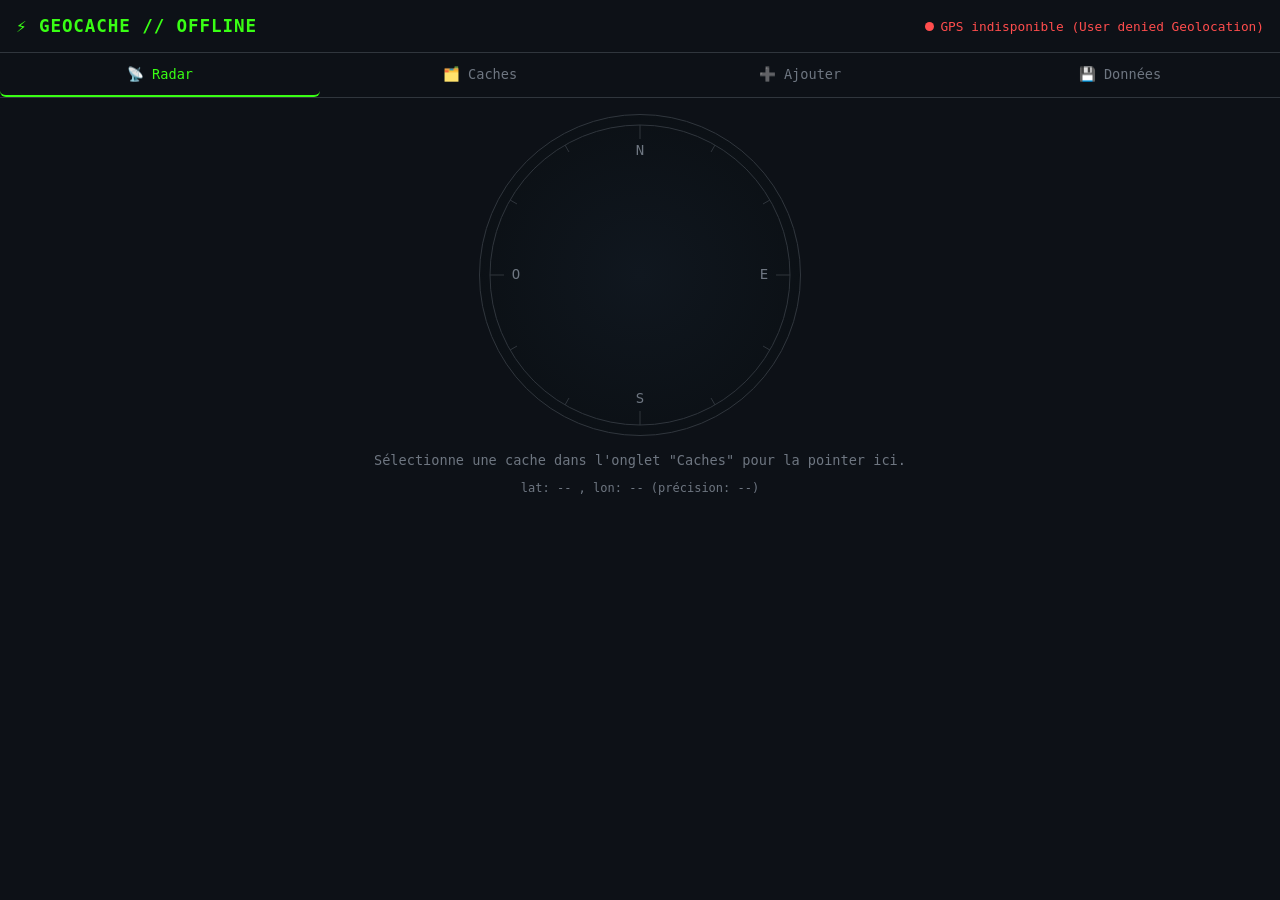
==== geocaching-offline/index.html @ ff0652f5 "Add offline-first geocaching PWA Works with zero cellular signal: GPS position comes from satellites" ====
<!DOCTYPE html>
<html lang="fr">
<head>
<meta charset="UTF-8">
<meta name="viewport" content="width=device-width, initial-scale=1, viewport-fit=cover">
<title>GeoCache // Offline</title>
<meta name="theme-color" content="#0d1117">
<link rel="manifest" href="manifest.json">
<link rel="icon" href="icons/icon.svg" type="image/svg+xml">
<link rel="apple-touch-icon" href="icons/icon.svg">
<link rel="stylesheet" href="css/style.css">
</head>
<body>

<header class="topbar">
  <h1>⚡ GEOCACHE // OFFLINE</h1>
  <div id="gpsStatus" class="gps-status gps-none">
    <span class="dot"></span> <span id="gpsLabel">Recherche GPS…</span>
  </div>
</header>

<nav class="tabs">
  <button class="tab-btn active" data-tab="radar">📡 Radar</button>
  <button class="tab-btn" data-tab="list">🗂️ Caches</button>
  <button class="tab-btn" data-tab="add">➕ Ajouter</button>
  <button class="tab-btn" data-tab="data">💾 Données</button>
</nav>

<main>

  <!-- RADAR TAB -->
  <section id="tab-radar" class="tab-panel active">
    <div class="compass-wrap">
      <canvas id="compassCanvas" width="320" height="320"></canvas>
      <button id="enableOrientationBtn" class="btn-secondary hidden">Activer la boussole</button>
    </div>
    <div id="radarInfo" class="radar-info">
      <p class="muted">Sélectionne une cache dans l'onglet "Caches" pour la pointer ici.</p>
    </div>
    <div class="coords-readout" id="coordsReadout">
      lat: -- , lon: -- (précision: --)
    </div>
  </section>

  <!-- LIST TAB -->
  <section id="tab-list" class="tab-panel">
    <div id="cacheList" class="cache-list">
      <p class="muted">Aucune cache enregistrée. Ajoute-en une dans l'onglet "Ajouter".</p>
    </div>
  </section>

  <!-- ADD TAB -->
  <section id="tab-add" class="tab-panel">
    <form id="cacheForm" class="cache-form">
      <input type="hidden" id="cacheId">
      <label>Nom
        <input type="text" id="fName" required placeholder="Cache du vieux pont">
      </label>
      <label>Description
        <textarea id="fDesc" rows="3" placeholder="Indices, contexte, contenu de la boîte..."></textarea>
      </label>
      <label>Indice (optionnel)
        <input type="text" id="fHint" placeholder="Sous la pierre plate près du chêne">
      </label>
      <div class="row">
        <label>Difficulté
          <select id="fDifficulty">
            <option value="1">1 - Facile</option>
            <option value="2">2</option>
            <option value="3" selected>3</option>
            <option value="4">4</option>
            <option value="5">5 - Difficile</option>
          </select>
        </label>
        <label>Terrain
          <select id="fTerrain">
            <option value="1">1 - Facile</option>
            <option value="2">2</option>
            <option value="3" selected>3</option>
            <option value="4">4</option>
            <option value="5">5 - Difficile</option>
          </select>
        </label>
      </div>
      <div class="row">
        <label>Latitude
          <input type="number" step="any" id="fLat" required placeholder="48.8566">
        </label>
        <label>Longitude
          <input type="number" step="any" id="fLon" required placeholder="2.3522">
        </label>
      </div>
      <button type="button" id="useCurrentPos" class="btn-secondary">📍 Utiliser ma position GPS actuelle</button>
      <div class="form-actions">
        <button type="submit" class="btn-primary">Enregistrer la cache</button>
        <button type="button" id="cancelEdit" class="btn-secondary hidden">Annuler</button>
      </div>
    </form>
  </section>

  <!-- DATA TAB -->
  <section id="tab-data" class="tab-panel">
    <div class="data-box">
      <h2>Sauvegarde locale</h2>
      <p class="muted">
        Toutes les caches sont stockées uniquement sur cet appareil (localStorage).
        Aucune donnée n'est envoyée sur un serveur. Exporte un fichier JSON pour
        partager tes caches avec un autre appareil ou faire une sauvegarde,
        même sans connexion.
      </p>
      <div class="data-actions">
        <button id="exportBtn" class="btn-secondary">⬇️ Exporter (JSON)</button>
        <label class="btn-secondary file-label">
          ⬆️ Importer (JSON)
          <input type="file" id="importInput" accept="application/json" class="hidden">
        </label>
        <button id="clearBtn" class="btn-danger">🗑️ Tout effacer</button>
      </div>
    </div>
    <div class="data-box">
      <h2>À propos du mode hors-ligne</h2>
      <ul class="about-list">
        <li>La position GPS provient des satellites, pas du réseau cellulaire — elle fonctionne même en mode avion (si le GPS reste activé) ou en zone blanche.</li>
        <li>Cette application ne charge aucune carte ni tuile en ligne : elle utilise un radar (distance + cap) calculé directement sur l'appareil.</li>
        <li>Installe cette page comme application (icône "Ajouter à l'écran d'accueil") pour qu'elle fonctionne même sans jamais rouvrir de navigateur en ligne.</li>
      </ul>
    </div>
  </section>

</main>

<script src="js/geo.js"></script>
<script src="js/db.js"></script>
<script src="js/app.js"></script>
</body>
</html>
---- geocaching-offline/css/style.css ----
:root {
  --bg: #0d1117;
  --bg-panel: #161b22;
  --border: #30363d;
  --accent: #39ff14;
  --accent-dim: #1f8a0c;
  --text: #c9d1d9;
  --muted: #6e7681;
  --danger: #ff4d4d;
}

* { box-sizing: border-box; }

body {
  margin: 0;
  background: var(--bg);
  color: var(--text);
  font-family: "SF Mono", "Fira Code", "Consolas", monospace;
  padding-bottom: 2rem;
}

.topbar {
  display: flex;
  align-items: center;
  justify-content: space-between;
  flex-wrap: wrap;
  gap: .5rem;
  padding: 1rem;
  border-bottom: 1px solid var(--border);
}

.topbar h1 {
  font-size: 1.1rem;
  margin: 0;
  color: var(--accent);
  letter-spacing: .05em;
}

.gps-status {
  display: flex;
  align-items: center;
  gap: .4rem;
  font-size: .8rem;
  color: var(--muted);
}

.gps-status .dot {
  width: 9px;
  height: 9px;
  border-radius: 50%;
  background: var(--muted);
}

.gps-status.gps-ok .dot { background: var(--accent); box-shadow: 0 0 6px var(--accent); }
.gps-status.gps-ok #gpsLabel { color: var(--accent); }
.gps-status.gps-error .dot { background: var(--danger); }
.gps-status.gps-error #gpsLabel { color: var(--danger); }

.tabs {
  display: flex;
  border-bottom: 1px solid var(--border);
  overflow-x: auto;
}

.tab-btn {
  flex: 1;
  background: none;
  border: none;
  color: var(--muted);
  padding: .8rem .5rem;
  font-family: inherit;
  font-size: .85rem;
  cursor: pointer;
  border-bottom: 2px solid transparent;
  white-space: nowrap;
}

.tab-btn.active {
  color: var(--accent);
  border-bottom-color: var(--accent);
}

main { padding: 1rem; max-width: 640px; margin: 0 auto; }

.tab-panel { display: none; }
.tab-panel.active { display: block; }

.muted { color: var(--muted); font-size: .85rem; }

/* Radar / compass */
.compass-wrap {
  display: flex;
  flex-direction: column;
  align-items: center;
  gap: .8rem;
}

#compassCanvas {
  max-width: 100%;
  background: radial-gradient(circle, #10171f 0%, #0a0e12 100%);
  border: 1px solid var(--border);
  border-radius: 50%;
}

.radar-info {
  text-align: center;
  margin-top: 1rem;
}

.radar-info .target-name {
  font-size: 1.2rem;
  color: var(--accent);
}

.radar-info .target-distance {
  font-size: 2rem;
  font-weight: bold;
}

.coords-readout {
  text-align: center;
  font-size: .75rem;
  color: var(--muted);
  margin-top: .8rem;
}

/* Cache list */
.cache-list { display: flex; flex-direction: column; gap: .6rem; }

.cache-card {
  background: var(--bg-panel);
  border: 1px solid var(--border);
  border-radius: 8px;
  padding: .8rem;
}

.cache-card.found { opacity: .55; }

.cache-card-head {
  display: flex;
  justify-content: space-between;
  align-items: baseline;
  gap: .5rem;
}

.cache-card-head h3 {
  margin: 0;
  font-size: 1rem;
  color: var(--accent);
}

.cache-dist {
  font-size: .85rem;
  color: var(--muted);
  white-space: nowrap;
}

.cache-meta {
  font-size: .75rem;
  color: var(--muted);
  margin: .3rem 0;
}

.cache-desc { font-size: .85rem; margin: .4rem 0; }
.cache-hint { font-size: .8rem; color: var(--accent-dim); font-style: italic; }

.cache-actions {
  display: flex;
  gap: .5rem;
  margin-top: .6rem;
  flex-wrap: wrap;
}

.cache-actions button {
  font-size: .75rem;
  padding: .35rem .6rem;
}

/* Forms */
.cache-form, .data-box {
  display: flex;
  flex-direction: column;
  gap: .8rem;
  background: var(--bg-panel);
  border: 1px solid var(--border);
  border-radius: 8px;
  padding: 1rem;
  margin-bottom: 1rem;
}

label {
  display: flex;
  flex-direction: column;
  gap: .3rem;
  font-size: .8rem;
  color: var(--muted);
  flex: 1;
}

input, textarea, select {
  background: #0a0e12;
  border: 1px solid var(--border);
  color: var(--text);
  padding: .5rem;
  border-radius: 6px;
  font-family: inherit;
  font-size: .9rem;
}

.row { display: flex; gap: .8rem; }

.form-actions { display: flex; gap: .6rem; }

button {
  cursor: pointer;
  border-radius: 6px;
  border: 1px solid var(--border);
  font-family: inherit;
  padding: .6rem 1rem;
  font-size: .85rem;
}

.btn-primary {
  background: var(--accent-dim);
  border-color: var(--accent);
  color: #061a02;
  font-weight: bold;
}

.btn-secondary {
  background: #1c232b;
  color: var(--text);
}

.btn-danger {
  background: #2a0d0d;
  border-color: var(--danger);
  color: var(--danger);
}

.file-label {
  display: inline-flex;
  align-items: center;
  justify-content: center;
  text-align: center;
}

.data-actions { display: flex; gap: .6rem; flex-wrap: wrap; }

.about-list { font-size: .8rem; color: var(--muted); padding-left: 1.2rem; }
.about-list li { margin-bottom: .5rem; }

.hidden { display: none !important; }
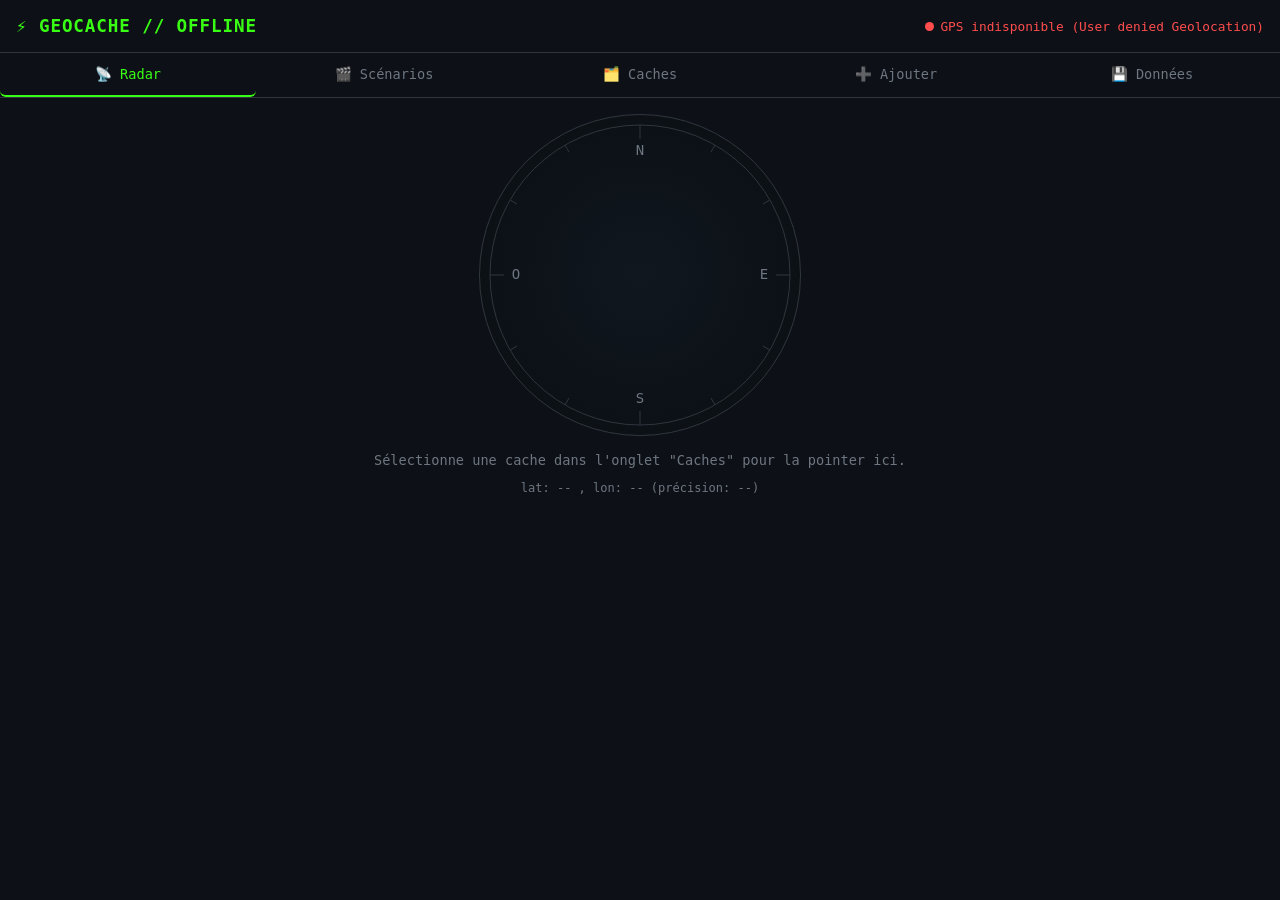
==== commit f478b672: "Add prebuilt multiplayer scenarios to offline geocaching app Adds 6 ready-to-play scenarios (kids/ad" ====
--- a/geocaching-offline/index.html
+++ b/geocaching-offline/index.html
@@ -21,6 +21,7 @@
 
 <nav class="tabs">
   <button class="tab-btn active" data-tab="radar">📡 Radar</button>
+  <button class="tab-btn" data-tab="scenarios">🎬 Scénarios</button>
   <button class="tab-btn" data-tab="list">🗂️ Caches</button>
   <button class="tab-btn" data-tab="add">➕ Ajouter</button>
   <button class="tab-btn" data-tab="data">💾 Données</button>
@@ -39,6 +40,54 @@
     </div>
     <div class="coords-readout" id="coordsReadout">
       lat: -- , lon: -- (précision: --)
+    </div>
+  </section>
+
+  <!-- SCENARIOS TAB -->
+  <section id="tab-scenarios" class="tab-panel">
+    <p class="muted scenario-intro">
+      Ces parcours sont préenregistrés dans l'application (aucun réseau requis).
+      Ils sont définis par cap + distance depuis un point de départ que tu choisis
+      sur place : plusieurs appareils qui démarrent au même endroit obtiennent
+      exactement les mêmes caches, sans rien s'échanger entre eux.
+    </p>
+
+    <div class="scenario-filters">
+      <select id="filterAudience">
+        <option value="">Tous les publics</option>
+        <option value="enfants">👧 Enfants</option>
+        <option value="adultes">🧑 Adultes</option>
+      </select>
+      <select id="filterDifficulty">
+        <option value="">Toutes difficultés</option>
+        <option value="Facile">Facile</option>
+        <option value="Moyen">Moyen</option>
+        <option value="Difficile">Difficile</option>
+      </select>
+    </div>
+
+    <div id="scenarioList" class="scenario-list"></div>
+
+    <!-- Origin picker, shown when launching a scenario -->
+    <div id="originPicker" class="origin-picker hidden">
+      <h2 id="originScenarioTitle">Lancer le scénario</h2>
+      <p class="muted">
+        Place-toi au point de départ physique du parcours, puis confirme.
+        Chaque appareil doit démarrer depuis ce même point.
+      </p>
+      <div class="row">
+        <label>Latitude de départ
+          <input type="number" step="any" id="originLat">
+        </label>
+        <label>Longitude de départ
+          <input type="number" step="any" id="originLon">
+        </label>
+      </div>
+      <button type="button" id="useCurrentPosOrigin" class="btn-secondary">📍 Utiliser ma position GPS actuelle</button>
+      <div class="form-actions">
+        <button type="button" id="confirmLaunch" class="btn-primary">Confirmer le départ</button>
+        <button type="button" id="cancelLaunch" class="btn-secondary">Annuler</button>
+      </div>
     </div>
   </section>
 
@@ -131,6 +180,7 @@
 
 <script src="js/geo.js"></script>
 <script src="js/db.js"></script>
+<script src="js/scenarios.js"></script>
 <script src="js/app.js"></script>
 </body>
 </html>
--- a/geocaching-offline/css/style.css
+++ b/geocaching-offline/css/style.css
@@ -250,4 +250,99 @@
 .about-list { font-size: .8rem; color: var(--muted); padding-left: 1.2rem; }
 .about-list li { margin-bottom: .5rem; }
 
+/* Scenarios */
+.scenario-intro { margin-bottom: 1rem; }
+
+.scenario-filters {
+  display: flex;
+  gap: .6rem;
+  margin-bottom: 1rem;
+}
+
+.scenario-filters select { flex: 1; }
+
+.scenario-list {
+  display: flex;
+  flex-direction: column;
+  gap: .8rem;
+}
+
+.scenario-card {
+  background: var(--bg-panel);
+  border: 1px solid var(--border);
+  border-radius: 8px;
+  padding: 1rem;
+}
+
+.scenario-card-head {
+  display: flex;
+  align-items: baseline;
+  gap: .5rem;
+  flex-wrap: wrap;
+}
+
+.scenario-emoji { font-size: 1.4rem; }
+
+.scenario-card-head h3 {
+  margin: 0;
+  color: var(--accent);
+  font-size: 1rem;
+  flex: 1;
+}
+
+.badge {
+  font-size: .7rem;
+  padding: .15rem .5rem;
+  border-radius: 999px;
+  border: 1px solid var(--border);
+  white-space: nowrap;
+}
+
+.badge-audience-enfants { color: #ffd166; border-color: #ffd166; }
+.badge-audience-adultes { color: #4cc9f0; border-color: #4cc9f0; }
+.badge-difficulty-Facile { color: var(--accent); border-color: var(--accent); }
+.badge-difficulty-Moyen { color: #ffb84d; border-color: #ffb84d; }
+.badge-difficulty-Difficile { color: var(--danger); border-color: var(--danger); }
+
+.scenario-meta {
+  font-size: .75rem;
+  color: var(--muted);
+  margin: .4rem 0;
+}
+
+.scenario-intro-text {
+  font-size: .85rem;
+  margin: .5rem 0;
+}
+
+.scenario-actions {
+  display: flex;
+  gap: .5rem;
+  margin-top: .6rem;
+  flex-wrap: wrap;
+  align-items: center;
+}
+
+.scenario-launched-tag {
+  font-size: .75rem;
+  color: var(--accent);
+}
+
+.origin-picker {
+  background: var(--bg-panel);
+  border: 1px solid var(--accent);
+  border-radius: 8px;
+  padding: 1rem;
+  margin-top: 1rem;
+  display: flex;
+  flex-direction: column;
+  gap: .8rem;
+}
+
+.origin-picker h2 {
+  margin: 0;
+  font-size: 1rem;
+  color: var(--accent);
+}
+
 .hidden { display: none !important; }
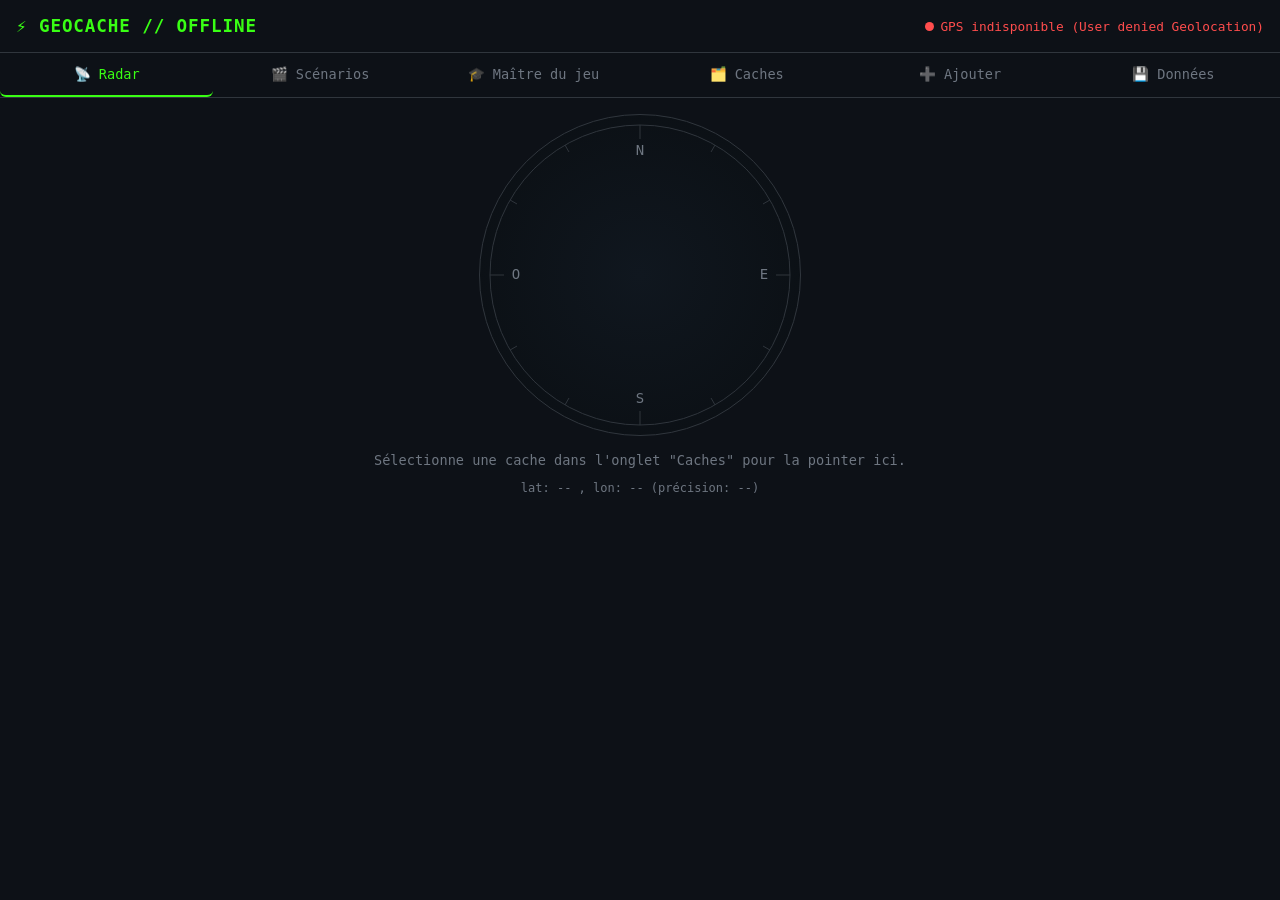
==== commit 667b9180: "Add Game Master mode and camera AR scan to offline geocaching app Game Master mode (new "Maître du j" ====
--- a/geocaching-offline/index.html
+++ b/geocaching-offline/index.html
@@ -22,6 +22,7 @@
 <nav class="tabs">
   <button class="tab-btn active" data-tab="radar">📡 Radar</button>
   <button class="tab-btn" data-tab="scenarios">🎬 Scénarios</button>
+  <button class="tab-btn" data-tab="gm">🎓 Maître du jeu</button>
   <button class="tab-btn" data-tab="list">🗂️ Caches</button>
   <button class="tab-btn" data-tab="add">➕ Ajouter</button>
   <button class="tab-btn" data-tab="data">💾 Données</button>
@@ -91,6 +92,87 @@
     </div>
   </section>
 
+  <!-- GAME MASTER TAB -->
+  <section id="tab-gm" class="tab-panel">
+    <p class="muted scenario-intro">
+      Le mode maître du jeu te permet de créer ton propre trajet en le parcourant
+      réellement : à chaque checkpoint, appuie sur "Ajouter ce checkpoint ici"
+      pour enregistrer sa position GPS exacte. Le trajet obtenu peut être lancé
+      directement, ou exporté en fichier pour être partagé (câble, Bluetooth,
+      carte SD...) et rejoué à l'identique sur d'autres appareils, sans réseau.
+    </p>
+
+    <!-- New trail form (hidden while recording) -->
+    <form id="gmNewTrailForm" class="cache-form">
+      <h2>Nouveau trajet</h2>
+      <label>Nom du trajet
+        <input type="text" id="gmName" required placeholder="La Chasse du Manoir">
+      </label>
+      <label>Introduction / mise en contexte
+        <textarea id="gmIntro" rows="3" placeholder="Le contexte de l'aventure pour les joueurs..."></textarea>
+      </label>
+      <div class="row">
+        <label>Public
+          <select id="gmAudience">
+            <option value="enfants">👧 Enfants</option>
+            <option value="adultes" selected>🧑 Adultes</option>
+          </select>
+        </label>
+        <label>Difficulté
+          <select id="gmDifficulty">
+            <option value="Facile">Facile</option>
+            <option value="Moyen" selected>Moyen</option>
+            <option value="Difficile">Difficile</option>
+          </select>
+        </label>
+      </div>
+      <label>Lieu / terrain
+        <input type="text" id="gmSetting" placeholder="Parc du Manoir">
+      </label>
+      <div class="form-actions">
+        <button type="submit" class="btn-primary">▶️ Démarrer l'enregistrement</button>
+      </div>
+    </form>
+
+    <!-- Recording view -->
+    <div id="gmRecordingView" class="gm-recording hidden">
+      <h2 id="gmRecordingTitle">Enregistrement en cours</h2>
+      <p class="muted">Déplace-toi jusqu'au prochain checkpoint, puis enregistre sa position.</p>
+
+      <div id="gmCheckpointList" class="gm-checkpoint-list"></div>
+
+      <form id="gmCheckpointForm" class="cache-form">
+        <label>Nom du checkpoint
+          <input type="text" id="gmCpName" required placeholder="La porte grinçante">
+        </label>
+        <label>Description
+          <textarea id="gmCpDesc" rows="2" placeholder="Contexte de ce checkpoint..."></textarea>
+        </label>
+        <label>Indice
+          <input type="text" id="gmCpHint" placeholder="Regarde derrière la statue">
+        </label>
+        <label>Objet virtuel à scanner (optionnel)
+          <select id="gmCpAr"></select>
+        </label>
+        <button type="submit" class="btn-primary">📍 Ajouter ce checkpoint ici</button>
+      </form>
+
+      <div class="form-actions">
+        <button type="button" id="gmFinishBtn" class="btn-primary">✅ Terminer le trajet</button>
+        <button type="button" id="gmCancelBtn" class="btn-danger">✖️ Annuler l'enregistrement</button>
+      </div>
+    </div>
+
+    <h2 class="gm-trails-heading">📓 Mes trajets</h2>
+    <div class="data-actions">
+      <label class="btn-secondary file-label">
+        ⬆️ Importer un trajet
+        <input type="file" id="importTrailInput" accept="application/json" class="hidden">
+      </label>
+    </div>
+    <div id="trailList" class="scenario-list"></div>
+  </section>
+
   <!-- LIST TAB -->
   <section id="tab-list" class="tab-panel">
     <div id="cacheList" class="cache-list">
@@ -110,6 +192,9 @@
       </label>
       <label>Indice (optionnel)
         <input type="text" id="fHint" placeholder="Sous la pierre plate près du chêne">
+      </label>
+      <label>Objet virtuel à scanner (optionnel)
+        <select id="fArObject"></select>
       </label>
       <div class="row">
         <label>Difficulté
@@ -178,9 +263,24 @@
 
 </main>
 
+<!-- AR scanner overlay -->
+<div id="arScanner" class="ar-scanner hidden">
+  <video id="arVideo" class="ar-video" autoplay playsinline muted></video>
+  <canvas id="arCanvas" class="ar-canvas"></canvas>
+  <div class="ar-ui">
+    <div id="arObjectLabel" class="ar-object-label"></div>
+    <div id="arError" class="ar-error hidden"></div>
+    <div class="ar-actions">
+      <button id="arFoundBtn" class="btn-primary">✅ J'ai trouvé l'objet !</button>
+      <button id="arCloseBtn" class="btn-secondary">✖️ Fermer</button>
+    </div>
+  </div>
+</div>
+
 <script src="js/geo.js"></script>
 <script src="js/db.js"></script>
 <script src="js/scenarios.js"></script>
+<script src="js/ar-objects.js"></script>
 <script src="js/app.js"></script>
 </body>
 </html>
--- a/geocaching-offline/css/style.css
+++ b/geocaching-offline/css/style.css
@@ -345,4 +345,113 @@
   color: var(--accent);
 }
 
+/* Game master mode */
+.gm-recording {
+  border: 1px solid var(--accent);
+  border-radius: 8px;
+  padding: 1rem;
+  margin-bottom: 1rem;
+}
+
+.gm-recording h2 { margin-top: 0; color: var(--accent); font-size: 1rem; }
+
+.gm-checkpoint-list {
+  display: flex;
+  flex-direction: column;
+  gap: .5rem;
+  margin-bottom: 1rem;
+}
+
+.gm-checkpoint-item {
+  display: flex;
+  justify-content: space-between;
+  align-items: center;
+  gap: .5rem;
+  background: #0a0e12;
+  border: 1px solid var(--border);
+  border-radius: 6px;
+  padding: .5rem .7rem;
+  font-size: .85rem;
+}
+
+.gm-checkpoint-item .gm-cp-index {
+  color: var(--accent);
+  font-weight: bold;
+  margin-right: .4rem;
+}
+
+.gm-trails-heading {
+  font-size: 1rem;
+  color: var(--accent);
+  margin: 1.5rem 0 .5rem;
+}
+
+/* AR scanner overlay */
+.ar-scanner {
+  position: fixed;
+  inset: 0;
+  z-index: 1000;
+  background: #000;
+}
+
+.ar-video, .ar-canvas {
+  position: absolute;
+  inset: 0;
+  width: 100%;
+  height: 100%;
+}
+
+.ar-video { object-fit: cover; }
+.ar-canvas { pointer-events: none; }
+
+.ar-ui {
+  position: absolute;
+  inset: 0;
+  display: flex;
+  flex-direction: column;
+  justify-content: space-between;
+  padding: 1rem;
+  pointer-events: none;
+}
+
+.ar-object-label {
+  align-self: center;
+  background: rgba(13, 17, 23, 0.75);
+  border: 1px solid var(--accent);
+  color: var(--accent);
+  padding: .5rem 1rem;
+  border-radius: 999px;
+  font-size: .85rem;
+  text-align: center;
+}
+
+.ar-error {
+  align-self: center;
+  background: rgba(42, 13, 13, 0.9);
+  border: 1px solid var(--danger);
+  color: var(--danger);
+  padding: .6rem 1rem;
+  border-radius: 8px;
+  font-size: .8rem;
+  max-width: 80%;
+  text-align: center;
+}
+
+.ar-actions {
+  display: flex;
+  gap: .6rem;
+  justify-content: center;
+  pointer-events: auto;
+}
+
+.scan-gate {
+  margin-top: .8rem;
+  text-align: center;
+}
+
+.scan-gate button:disabled {
+  opacity: .5;
+  cursor: not-allowed;
+}
+
 .hidden { display: none !important; }
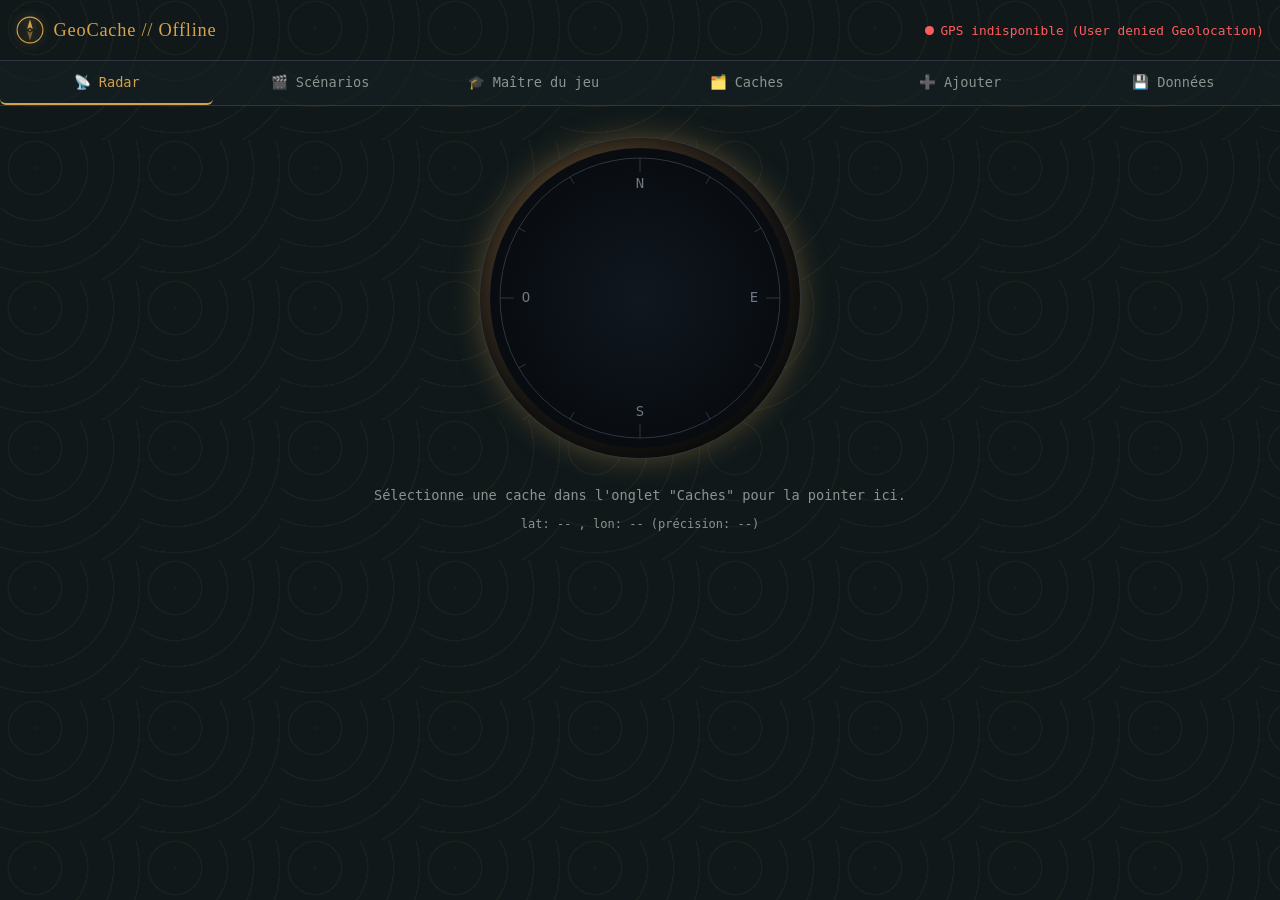
==== commit 1f190813: "Give the app a themed, scenario-driven visual design Replaces the generic terminal look with an "exp" ====
--- a/geocaching-offline/index.html
+++ b/geocaching-offline/index.html
@@ -4,7 +4,7 @@
 <meta charset="UTF-8">
 <meta name="viewport" content="width=device-width, initial-scale=1, viewport-fit=cover">
 <title>GeoCache // Offline</title>
-<meta name="theme-color" content="#0d1117">
+<meta name="theme-color" content="#10181a">
 <link rel="manifest" href="manifest.json">
 <link rel="icon" href="icons/icon.svg" type="image/svg+xml">
 <link rel="apple-touch-icon" href="icons/icon.svg">
@@ -12,8 +12,18 @@
 </head>
 <body>
 
+<div id="bgPattern" class="app-bg-pattern pattern-contours"></div>
+
 <header class="topbar">
-  <h1>⚡ GEOCACHE // OFFLINE</h1>
+  <div class="brand">
+    <svg class="logo-mark" viewBox="0 0 100 100" fill="none" xmlns="http://www.w3.org/2000/svg" aria-hidden="true">
+      <circle cx="50" cy="50" r="46" stroke="currentColor" stroke-width="4"/>
+      <circle cx="50" cy="50" r="3" fill="currentColor"/>
+      <path d="M50 12 L60 46 L50 40 L40 46 Z" fill="currentColor"/>
+      <path d="M50 88 L60 54 L50 60 L40 54 Z" fill="currentColor" opacity=".5"/>
+    </svg>
+    <h1>GeoCache // Offline</h1>
+  </div>
   <div id="gpsStatus" class="gps-status gps-none">
     <span class="dot"></span> <span id="gpsLabel">Recherche GPS…</span>
   </div>
@@ -33,7 +43,9 @@
   <!-- RADAR TAB -->
   <section id="tab-radar" class="tab-panel active">
     <div class="compass-wrap">
-      <canvas id="compassCanvas" width="320" height="320"></canvas>
+      <div id="compassBezel" class="compass-bezel">
+        <canvas id="compassCanvas" width="300" height="300"></canvas>
+      </div>
       <button id="enableOrientationBtn" class="btn-secondary hidden">Activer la boussole</button>
     </div>
     <div id="radarInfo" class="radar-info">
@@ -128,6 +140,9 @@
       </div>
       <label>Lieu / terrain
         <input type="text" id="gmSetting" placeholder="Parc du Manoir">
+      </label>
+      <label>Ambiance visuelle
+        <select id="gmTheme"></select>
       </label>
       <div class="form-actions">
         <button type="submit" class="btn-primary">▶️ Démarrer l'enregistrement</button>
@@ -281,6 +296,7 @@
 <script src="js/db.js"></script>
 <script src="js/scenarios.js"></script>
 <script src="js/ar-objects.js"></script>
+<script src="js/themes.js"></script>
 <script src="js/app.js"></script>
 </body>
 </html>
--- a/geocaching-offline/css/style.css
+++ b/geocaching-offline/css/style.css
@@ -1,24 +1,43 @@
 :root {
-  --bg: #0d1117;
-  --bg-panel: #161b22;
+  --bg: #10181a;
+  --bg-panel: #172224;
   --border: #30363d;
-  --accent: #39ff14;
-  --accent-dim: #1f8a0c;
-  --text: #c9d1d9;
-  --muted: #6e7681;
-  --danger: #ff4d4d;
+  --accent: #d4a24c;
+  --accent-dim: #8a6a2f;
+  --text: #e6e8e6;
+  --muted: #8a9490;
+  --danger: #ff5d5d;
+  --font-display: Georgia, "Iowan Old Style", "Palatino Linotype", serif;
+  --font-mono: "SF Mono", "Fira Code", "Consolas", monospace;
 }
 
 * { box-sizing: border-box; }
+
+html, body { height: 100%; }
 
 body {
   margin: 0;
   background: var(--bg);
   color: var(--text);
-  font-family: "SF Mono", "Fira Code", "Consolas", monospace;
+  font-family: var(--font-mono);
   padding-bottom: 2rem;
-}
-
+  position: relative;
+  transition: background-color .5s ease;
+}
+
+/* Ambient background texture, follows the active theme */
+.app-bg-pattern {
+  position: fixed;
+  inset: 0;
+  z-index: 0;
+  pointer-events: none;
+  opacity: .5;
+  transition: opacity .5s ease;
+}
+
+.topbar, .tabs, main, .ar-scanner { position: relative; z-index: 1; }
+
+/* ---------- Header ---------- */
 .topbar {
   display: flex;
   align-items: center;
@@ -29,11 +48,29 @@
   border-bottom: 1px solid var(--border);
 }
 
+.brand {
+  display: flex;
+  align-items: center;
+  gap: .6rem;
+}
+
+.logo-mark {
+  width: 28px;
+  height: 28px;
+  color: var(--accent);
+  flex-shrink: 0;
+  filter: drop-shadow(0 0 4px color-mix(in srgb, var(--accent) 60%, transparent));
+  transition: color .5s ease;
+}
+
 .topbar h1 {
-  font-size: 1.1rem;
+  font-family: var(--font-display);
+  font-size: 1.15rem;
+  font-weight: normal;
+  letter-spacing: .04em;
   margin: 0;
   color: var(--accent);
-  letter-spacing: .05em;
+  transition: color .5s ease;
 }
 
 .gps-status {
@@ -60,6 +97,7 @@
   display: flex;
   border-bottom: 1px solid var(--border);
   overflow-x: auto;
+  background: color-mix(in srgb, var(--bg-panel) 60%, transparent);
 }
 
 .tab-btn {
@@ -73,6 +111,7 @@
   cursor: pointer;
   border-bottom: 2px solid transparent;
   white-space: nowrap;
+  transition: color .2s ease, border-color .2s ease;
 }
 
 .tab-btn.active {
@@ -83,38 +122,73 @@
 main { padding: 1rem; max-width: 640px; margin: 0 auto; }
 
 .tab-panel { display: none; }
-.tab-panel.active { display: block; }
+.tab-panel.active { display: block; animation: fade-in .25s ease; }
+
+@keyframes fade-in {
+  from { opacity: 0; transform: translateY(4px); }
+  to { opacity: 1; transform: translateY(0); }
+}
 
 .muted { color: var(--muted); font-size: .85rem; }
 
-/* Radar / compass */
+h2 { font-family: var(--font-display); font-weight: normal; letter-spacing: .02em; }
+
+/* ---------- Radar / compass ---------- */
 .compass-wrap {
   display: flex;
   flex-direction: column;
   align-items: center;
-  gap: .8rem;
+  gap: 1rem;
+  padding: 1rem 0;
+}
+
+.compass-bezel {
+  position: relative;
+  border-radius: 50%;
+  padding: 10px;
+  background:
+    radial-gradient(circle at 30% 25%, color-mix(in srgb, var(--accent) 25%, transparent), transparent 60%),
+    linear-gradient(145deg, #2a2320, #0c0e0c);
+  box-shadow:
+    0 0 0 1px var(--border),
+    0 0 30px color-mix(in srgb, var(--accent) 35%, transparent),
+    inset 0 0 20px rgba(0, 0, 0, .6);
+  transition: box-shadow .5s ease;
+}
+
+.compass-bezel.has-target {
+  animation: pulse-ring 2.4s ease-in-out infinite;
+}
+
+@keyframes pulse-ring {
+  0%, 100% { box-shadow: 0 0 0 1px var(--border), 0 0 30px color-mix(in srgb, var(--accent) 35%, transparent), inset 0 0 20px rgba(0,0,0,.6); }
+  50% { box-shadow: 0 0 0 1px var(--border), 0 0 46px color-mix(in srgb, var(--accent) 55%, transparent), inset 0 0 20px rgba(0,0,0,.6); }
 }
 
 #compassCanvas {
+  display: block;
   max-width: 100%;
-  background: radial-gradient(circle, #10171f 0%, #0a0e12 100%);
-  border: 1px solid var(--border);
+  background: radial-gradient(circle, #10171f 0%, #05070a 100%);
   border-radius: 50%;
 }
 
 .radar-info {
   text-align: center;
-  margin-top: 1rem;
+  margin-top: .2rem;
 }
 
 .radar-info .target-name {
-  font-size: 1.2rem;
-  color: var(--accent);
+  font-family: var(--font-display);
+  font-size: 1.3rem;
+  color: var(--accent);
+  transition: color .5s ease;
 }
 
 .radar-info .target-distance {
-  font-size: 2rem;
+  font-size: 2.4rem;
   font-weight: bold;
+  font-variant-numeric: tabular-nums;
+  text-shadow: 0 0 18px color-mix(in srgb, var(--accent) 45%, transparent);
 }
 
 .coords-readout {
@@ -124,17 +198,19 @@
   margin-top: .8rem;
 }
 
-/* Cache list */
+/* ---------- Cache list ---------- */
 .cache-list { display: flex; flex-direction: column; gap: .6rem; }
 
 .cache-card {
-  background: var(--bg-panel);
+  background-color: var(--bg-panel);
   border: 1px solid var(--border);
+  border-left: 3px solid var(--accent);
   border-radius: 8px;
   padding: .8rem;
-}
-
-.cache-card.found { opacity: .55; }
+  transition: opacity .3s ease;
+}
+
+.cache-card.found { opacity: .5; }
 
 .cache-card-head {
   display: flex;
@@ -153,6 +229,7 @@
   font-size: .85rem;
   color: var(--muted);
   white-space: nowrap;
+  font-variant-numeric: tabular-nums;
 }
 
 .cache-meta {
@@ -176,12 +253,12 @@
   padding: .35rem .6rem;
 }
 
-/* Forms */
+/* ---------- Forms ---------- */
 .cache-form, .data-box {
   display: flex;
   flex-direction: column;
   gap: .8rem;
-  background: var(--bg-panel);
+  background-color: var(--bg-panel);
   border: 1px solid var(--border);
   border-radius: 8px;
   padding: 1rem;
@@ -207,6 +284,12 @@
   font-size: .9rem;
 }
 
+input:focus, textarea:focus, select:focus {
+  outline: none;
+  border-color: var(--accent);
+  box-shadow: 0 0 0 1px color-mix(in srgb, var(--accent) 50%, transparent);
+}
+
 .row { display: flex; gap: .8rem; }
 
 .form-actions { display: flex; gap: .6rem; }
@@ -218,19 +301,26 @@
   font-family: inherit;
   padding: .6rem 1rem;
   font-size: .85rem;
-}
+  transition: transform .1s ease, filter .15s ease;
+}
+
+button:active { transform: scale(.97); }
 
 .btn-primary {
   background: var(--accent-dim);
   border-color: var(--accent);
-  color: #061a02;
+  color: #06110a;
   font-weight: bold;
 }
+
+.btn-primary:hover { filter: brightness(1.15); }
 
 .btn-secondary {
   background: #1c232b;
   color: var(--text);
 }
+
+.btn-secondary:hover { filter: brightness(1.2); }
 
 .btn-danger {
   background: #2a0d0d;
@@ -250,7 +340,7 @@
 .about-list { font-size: .8rem; color: var(--muted); padding-left: 1.2rem; }
 .about-list li { margin-bottom: .5rem; }
 
-/* Scenarios */
+/* ---------- Scenario / trail cards ---------- */
 .scenario-intro { margin-bottom: 1rem; }
 
 .scenario-filters {
@@ -268,29 +358,48 @@
 }
 
 .scenario-card {
-  background: var(--bg-panel);
+  position: relative;
+  overflow: hidden;
+  background-color: var(--bg-panel);
   border: 1px solid var(--border);
+  border-left: 4px solid var(--card-accent, var(--accent));
   border-radius: 8px;
   padding: 1rem;
+  background-size: 32px 32px;
 }
 
 .scenario-card-head {
-  display: flex;
-  align-items: baseline;
-  gap: .5rem;
+  position: relative;
+  display: flex;
+  align-items: center;
+  gap: .6rem;
   flex-wrap: wrap;
 }
 
-.scenario-emoji { font-size: 1.4rem; }
+.scenario-emoji {
+  font-size: 1.3rem;
+  width: 2.2rem;
+  height: 2.2rem;
+  display: flex;
+  align-items: center;
+  justify-content: center;
+  border-radius: 50%;
+  background: radial-gradient(circle, color-mix(in srgb, var(--card-accent, var(--accent)) 35%, transparent) 0%, transparent 72%);
+  border: 1px solid color-mix(in srgb, var(--card-accent, var(--accent)) 60%, transparent);
+  flex-shrink: 0;
+}
 
 .scenario-card-head h3 {
+  position: relative;
   margin: 0;
-  color: var(--accent);
-  font-size: 1rem;
+  color: var(--card-accent, var(--accent));
+  font-family: var(--font-display);
+  font-size: 1.05rem;
   flex: 1;
 }
 
 .badge {
+  position: relative;
   font-size: .7rem;
   padding: .15rem .5rem;
   border-radius: 999px;
@@ -300,22 +409,25 @@
 
 .badge-audience-enfants { color: #ffd166; border-color: #ffd166; }
 .badge-audience-adultes { color: #4cc9f0; border-color: #4cc9f0; }
-.badge-difficulty-Facile { color: var(--accent); border-color: var(--accent); }
+.badge-difficulty-Facile { color: #7ee081; border-color: #7ee081; }
 .badge-difficulty-Moyen { color: #ffb84d; border-color: #ffb84d; }
 .badge-difficulty-Difficile { color: var(--danger); border-color: var(--danger); }
 
 .scenario-meta {
+  position: relative;
   font-size: .75rem;
   color: var(--muted);
-  margin: .4rem 0;
+  margin: .5rem 0 0;
 }
 
 .scenario-intro-text {
+  position: relative;
   font-size: .85rem;
   margin: .5rem 0;
 }
 
 .scenario-actions {
+  position: relative;
   display: flex;
   gap: .5rem;
   margin-top: .6rem;
@@ -324,12 +436,12 @@
 }
 
 .scenario-launched-tag {
+  color: var(--card-accent, var(--accent));
   font-size: .75rem;
-  color: var(--accent);
 }
 
 .origin-picker {
-  background: var(--bg-panel);
+  background-color: var(--bg-panel);
   border: 1px solid var(--accent);
   border-radius: 8px;
   padding: 1rem;
@@ -345,7 +457,7 @@
   color: var(--accent);
 }
 
-/* Game master mode */
+/* ---------- Game master mode ---------- */
 .gm-recording {
   border: 1px solid var(--accent);
   border-radius: 8px;
@@ -381,12 +493,13 @@
 }
 
 .gm-trails-heading {
-  font-size: 1rem;
+  font-family: var(--font-display);
+  font-size: 1.1rem;
   color: var(--accent);
   margin: 1.5rem 0 .5rem;
 }
 
-/* AR scanner overlay */
+/* ---------- AR scanner overlay ---------- */
 .ar-scanner {
   position: fixed;
   inset: 0;
@@ -454,4 +567,72 @@
   cursor: not-allowed;
 }
 
+/* ---------- Found celebration ---------- */
+.found-burst {
+  position: fixed;
+  left: 50%;
+  top: 40%;
+  transform: translate(-50%, -50%);
+  z-index: 1200;
+  pointer-events: none;
+  font-size: 2.6rem;
+  display: flex;
+  gap: .4rem;
+}
+
+.found-burst span {
+  display: inline-block;
+  animation: burst-pop .9s ease-out forwards;
+}
+
+.found-burst span:nth-child(2) { animation-delay: .06s; }
+.found-burst span:nth-child(3) { animation-delay: .12s; }
+.found-burst span:nth-child(4) { animation-delay: .18s; }
+
+@keyframes burst-pop {
+  0% { opacity: 0; transform: scale(.3) translateY(0); }
+  30% { opacity: 1; transform: scale(1.15) translateY(-10px); }
+  100% { opacity: 0; transform: scale(1) translateY(-60px); }
+}
+
+/* ---------- Background pattern textures (shared by ambient layer + cards) ---------- */
+.pattern-contours {
+  background-image: repeating-radial-gradient(circle at 25% 20%, color-mix(in srgb, var(--accent) 18%, transparent) 0px, transparent 2px, transparent 26px);
+  background-size: 140px 140px;
+}
+
+.pattern-sparkles {
+  background-image: radial-gradient(circle, color-mix(in srgb, var(--accent) 70%, white) 1px, transparent 1.6px);
+  background-size: 22px 22px;
+}
+
+.pattern-waves {
+  background-image: repeating-linear-gradient(180deg, color-mix(in srgb, var(--accent) 16%, transparent) 0 2px, transparent 2px 16px);
+  background-size: 100% 64px;
+}
+
+.pattern-leaves {
+  background-image:
+    radial-gradient(ellipse 10px 6px at 30% 40%, color-mix(in srgb, var(--accent) 25%, transparent) 40%, transparent 70%),
+    radial-gradient(ellipse 8px 5px at 70% 70%, color-mix(in srgb, var(--accent) 20%, transparent) 40%, transparent 70%);
+  background-size: 70px 70px;
+}
+
+.pattern-paper {
+  background-image: repeating-linear-gradient(45deg, color-mix(in srgb, var(--accent) 10%, transparent) 0 1px, transparent 1px 7px);
+  background-size: 40px 40px;
+}
+
+.pattern-redacted {
+  background-image: repeating-linear-gradient(0deg, color-mix(in srgb, var(--accent) 18%, transparent) 0 6px, transparent 6px 22px);
+  background-size: 100% 44px;
+}
+
+.pattern-circuit {
+  background-image:
+    linear-gradient(90deg, color-mix(in srgb, var(--accent) 20%, transparent) 1px, transparent 1px),
+    linear-gradient(0deg, color-mix(in srgb, var(--accent) 20%, transparent) 1px, transparent 1px);
+  background-size: 26px 26px;
+}
+
 .hidden { display: none !important; }
